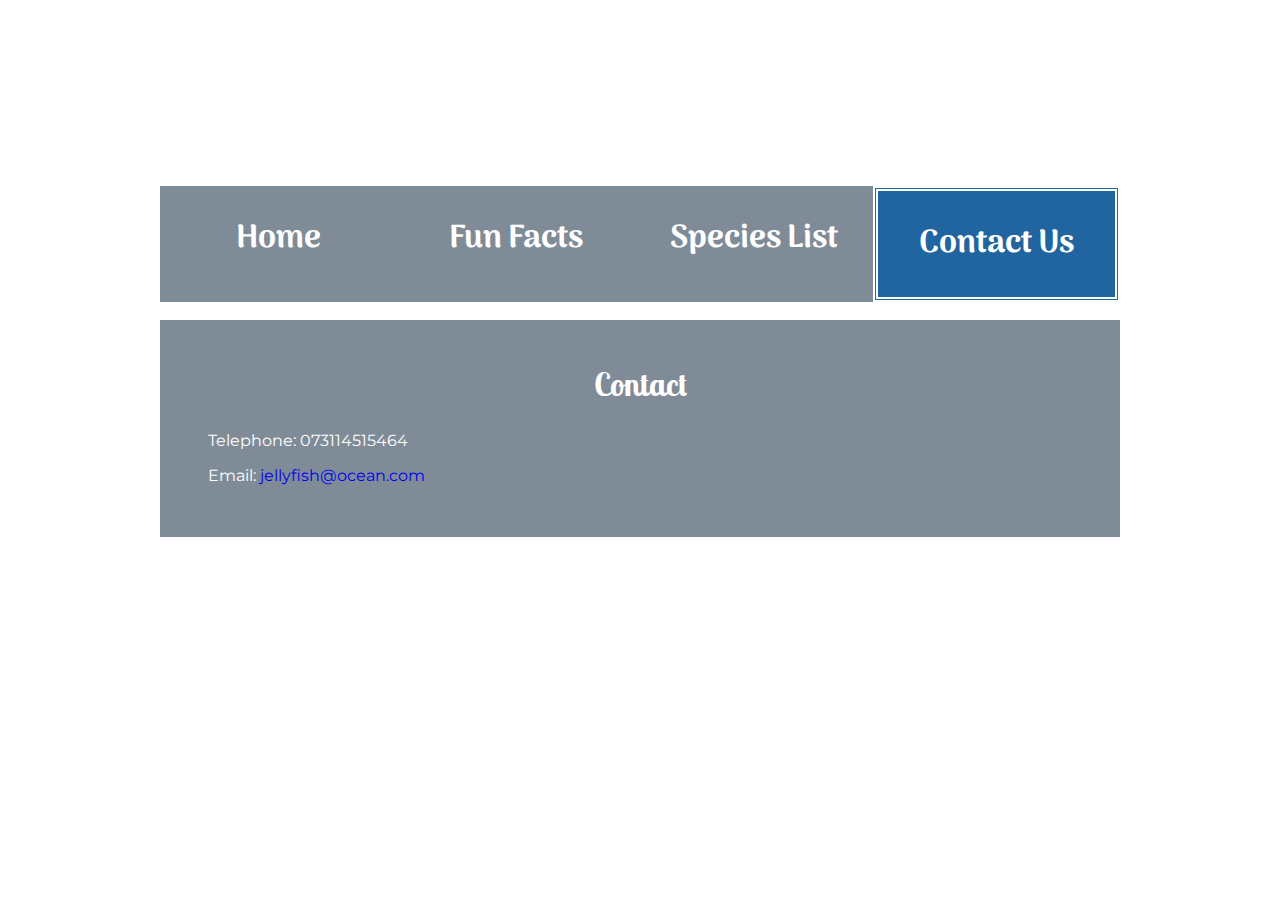
==== contact.html @ 286d5e00 "Initial commit" ====
<!DOCTYPE html>
<html>
  <head>
    <title>Home Page</title>
    <link rel="stylesheet" href="styles.css">
    <link rel="preconnect" href="https://fonts.googleapis.com">
    <link rel="preconnect" href="https://fonts.gstatic.com" crossorigin>
    <link href="https://fonts.googleapis.com/css2?family=Arima+Madurai:wght@200&family=Lobster+Two&family=Montserrat:wght@300&display=swap" rel="stylesheet">
  </head>
    
  <body>
    <h1>Jellyfish</h1>
    
    
<!--     navigation section  -->
    <div class = "col-container">
<!--       home -->
         <div class = "column transbox clickable smallcolumn">
           <a class = "clickdiv" href = "index.html">
              <h2>Home</h2></a>
          </div>
<!--       funfacts -->
     <div class = "column transbox clickable smallcolumn">
       <a class = "clickdiv" href = "funfacts.html"><h2>Fun Facts</h2></a>
        </div>
<!--       specieslist -->
      <div class = "column transbox clickable smallcolumn">
        <a class = "clickdiv" href = "specieslist.html"><h2>Species List</h2></a>
        </div>
<!--       contact -->
        <div class = "column currentbox clickable smallcolumn">
          <a class = "clickdiv" href = "contact.html"><h2>Contact Us</h2></a>
          </div>
      
    </div>
    
    <br>
    
    
<!--    main body section -->
     
    <div class = "transbox space">
      <br>
      <h2 style = "font-family: 'Lobster Two'">Contact</h2>
      <p>Telephone: 073114515464</p>
      <p>Email: <a href = "mailto: jellyfish@ocean.com">jellyfish@ocean.com</a></p>
      <br>
      <br>
    </div>
        
    
    
  </body>
   
</html>
---- styles.css ----
/*-----------------defaults---------------------*/
* {
  box-sizing:border-box;
}

body{
    background-image:url(https://images.unsplash.com/photo-1590421958459-071ca4271af6?crop=entropy&cs=tinysrgb&fm=jpg&ixid=MnwzMjM4NDZ8MHwxfHJhbmRvbXx8fHx8fHx8fDE2NjYzNTM2ODU&ixlib=rb-4.0.3&q=80);
  background-size:cover;
  background-position:center;
  background-attachment:fixed;
  max-width:960px;
  margin:auto;
}


h1 {
  color:white;
  font-family: "Lobster Two", serif;
  font-size: min(7vw, 72px);
  padding-left: 20%;
}


h2 {
  color:white;
  text-align:center;
  font-family:"Arima Madurai", sans-serif;
  font-size: min(3.5vw,32px)
}


h3 {
  color:white;
  text-align:left;
  font-family:"Arima Madurai", sans-serif;
  font-size: min(2.5vw,24px)
}


h5 {
  font-family: "Montserrat", serif;
  color:white;
  font-size:min(3vw,18px);
  line-height:1.8em;
}


p {
  font-family:"Montserrat", serif;
  font-size:min(2vw,16px);
  line-height:max(16px,1.5vw);
  color:white;
  vertical-align:middle;
}


a {
  text-decoration: inherit;
  font-family: inherit;
}

.clickdiv {
  display:block;
  height:100%;
  width:100%;
  text-decoration:none;
}

/*--------------classes------------------*/

.clickable {
  cursor:pointer;
}

.space {
  padding-left:5%;
  padding-right:5%;
}

.cushion {
  padding-top:2%;
  padding-bottom:2%;
}

/*columns*/

.col-container {
  display:flex;
  flex-wrap:wrap;
}


.col-cent {
  align-items:center;
}

.column {
  flex:1;
}

.wide-column {
  flex:1.4;
}

.wider-column {
  flex:2;
}

.smallcolumn {
  min-width:150px;
}

/* -------------------------------------------- */

.boxbox {
  background-color: rgba(0, 25, 50, 1);
  border-style: double;
  border-color: white;
  border-width: 5px;
  margin:0px;
}

.boxbox.clickable:hover {
  background-color: rgba(0, 0, 0, 1);
}


.transbox {
   background-color:  rgba(0, 25, 50, 0.5);
  margin:0px;
}

.transbox.clickable:hover {
  background-color:rgba(0, 0, 0, 1);
}

.currentbox{
  background-color: rgb(32, 100, 160);
  border-style: double;
  border-color: white;
  border-width: 5px;
  margin:0px;
}


/* images */

.imgwrap {
  float:left;
  margin:2%;
}

 
/*------------------ids--------------------------------*/
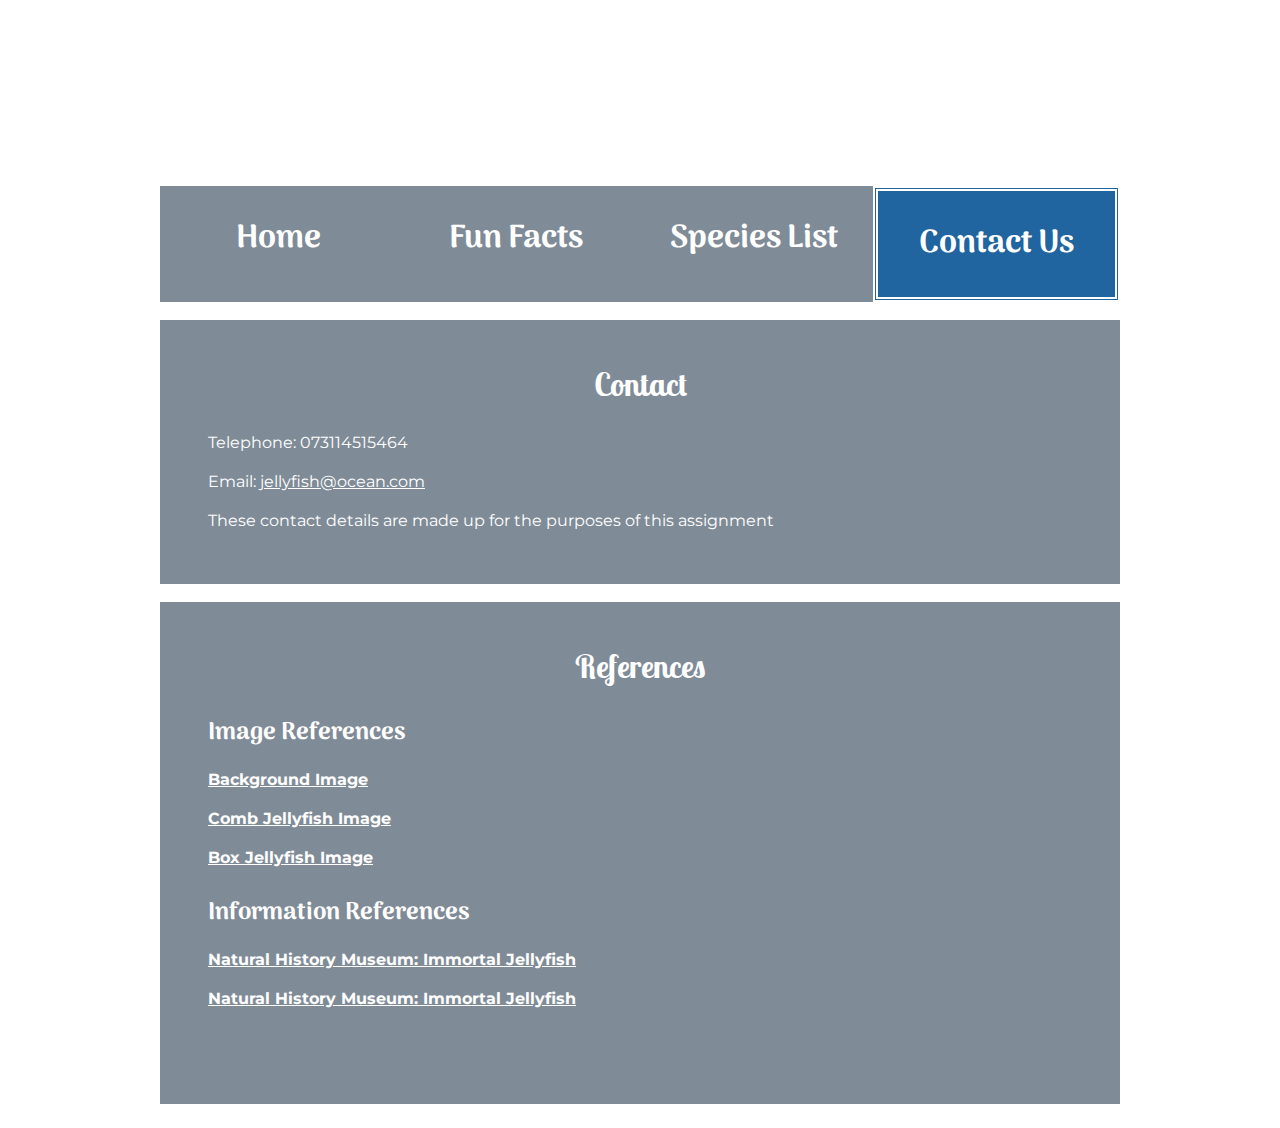
==== commit 4a352be9: "References" ====
--- a/contact.html
+++ b/contact.html
@@ -44,6 +44,53 @@
       <h2 style = "font-family: 'Lobster Two'">Contact</h2>
       <p>Telephone: 073114515464</p>
       <p>Email: <a href = "mailto: jellyfish@ocean.com">jellyfish@ocean.com</a></p>
+      <p>These contact details are made up for the purposes of this assignment</p>
+      <br>
+      <br>
+    </div>
+
+
+    <br>
+
+    <!-- ----------------------------- references ------------------------------ -->
+    <div class = "transbox space">
+      <br>
+      <h2 style = "font-family: 'Lobster Two'">References</h2>
+
+
+      <!-- ----------------------------- image refs ------------------------------ -->
+      <h3>Image References</p>
+
+
+      <a href = "https://images.unsplash.com/photo-1590421958459-071ca4271af6?crop=entropy&cs=tinysrgb&fm=jpg&ixid=MnwzMjM4NDZ8MHwxfHJhbmRvbXx8fHx8fHx8fDE2NjYzNTM2ODU&ixlib=rb-4.0.3&q=80">
+        <p>Background Image</p>
+      </a>
+
+
+      <a href = "https://www.science.org/content/article/some-comb-jellies-survive-winter-eating-their-young">
+        <p>Comb Jellyfish Image</p>
+      </a>
+
+
+      <a href = "https://www.newyorker.com/tech/annals-of-technology/better-living-through-venom">
+        <p>Box Jellyfish Image</p>
+      </a>
+      
+
+      <!-- ------------------------------ info refs ------------------------------ -->
+
+
+      <h3>Information References</p>
+
+
+        <a href = "https://www.nhm.ac.uk/discover/immortal-jellyfish-secret-to-cheating-death.html">
+          <p>Natural History Museum: Immortal Jellyfish</p>
+        </a>
+
+        <a href = "https://en.wikipedia.org/wiki/Jellyfish">
+          <p>Natural History Museum: Immortal Jellyfish</p>
+        </a> 
+
       <br>
       <br>
     </div>
--- a/styles.css
+++ b/styles.css
@@ -4,7 +4,7 @@
 }
 
 body{
-    background-image:url(https://images.unsplash.com/photo-1590421958459-071ca4271af6?crop=entropy&cs=tinysrgb&fm=jpg&ixid=MnwzMjM4NDZ8MHwxfHJhbmRvbXx8fHx8fHx8fDE2NjYzNTM2ODU&ixlib=rb-4.0.3&q=80);
+  background-image:url(https://images.unsplash.com/photo-1590421958459-071ca4271af6?crop=entropy&cs=tinysrgb&fm=jpg&ixid=MnwzMjM4NDZ8MHwxfHJhbmRvbXx8fHx8fHx8fDE2NjYzNTM2ODU&ixlib=rb-4.0.3&q=80);
   background-size:cover;
   background-position:center;
   background-attachment:fixed;
@@ -48,15 +48,15 @@
 p {
   font-family:"Montserrat", serif;
   font-size:min(2vw,16px);
-  line-height:max(16px,1.5vw);
+  line-height:max(16px,1.8vw);
   color:white;
   vertical-align:middle;
 }
 
 
 a {
-  text-decoration: inherit;
   font-family: inherit;
+  color:inherit;
 }
 
 .clickdiv {
